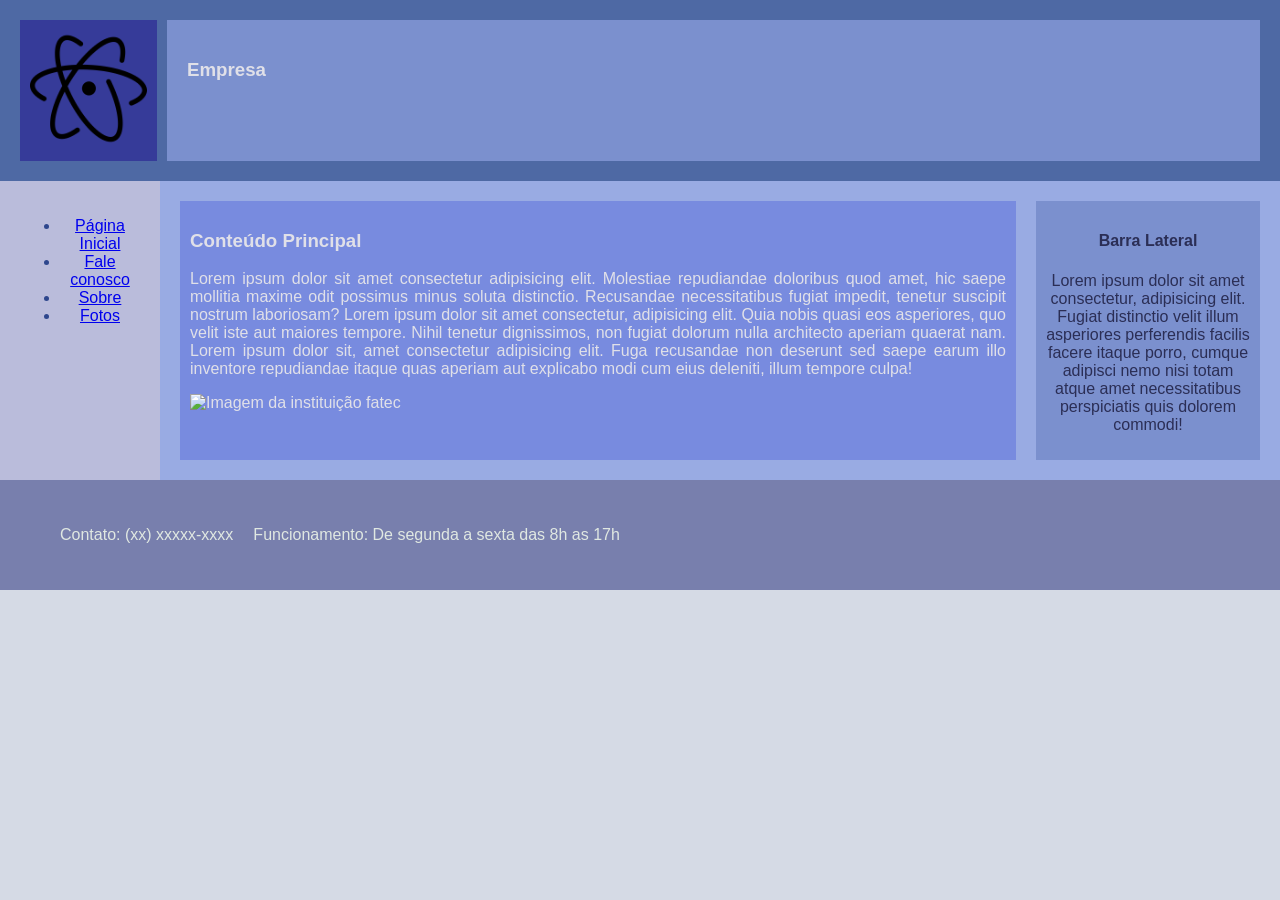
==== index.html @ c3f1e627 "first commit" ====
<!doctype html>
<html lang="pt-br">
  <head>
    <meta charset="UTF-8" />
    <meta name="viewport" content="width=device-width, initial-scale=1.0"/>
    <meta name="description" content="Site Projeto 1">
    <meta name="keywords" content="estudo, sp, fatec, programação">
    <meta name="author" content="livia">
    <title>Projeto 1</title>
    <link rel="shortcut icon" href="img/atom.png" type="image/png"/>
    <link rel="stylesheet" href="css/style_index.css"/>
    <link rel='stylesheet' href='https://cdn-uicons.flaticon.com/2.6.0/uicons-brands/css/uicons-brands.css'>
  </head>
  <body>
    <div class="container">
      <header>
        <section class="logo">
          <img class="imgcode" src="img/atom.png" alt="Imagem da Logo">
        </section>
        <section class="titulo">
          <h3>Empresa</h3>
        </section>
      </header>
      <div class="conteudo">
        <nav>
          <ul>
            <li><a href="index.html" title="Conheça a empresa">Página Inicial</li></a>
            <li><a href="contato.html" title="Entre em contato">Fale conosco</li></a>
            <li><a href="sobre.html" title="Entenda sobre a criação do sistema">Sobre</li></a>
            <li><a href="fotos.html" title="Veja algumas fotos">Fotos</li></a>
          </ul>
        </nav>
        <main>
          <section>
            <h3>Conteúdo Principal</h3>
          <p>Lorem ipsum dolor sit amet consectetur adipisicing elit. Molestiae repudiandae doloribus quod amet, hic saepe mollitia maxime odit possimus minus soluta distinctio. Recusandae necessitatibus fugiat impedit, tenetur suscipit nostrum laboriosam?
            Lorem ipsum dolor sit amet consectetur, adipisicing elit. Quia nobis quasi eos asperiores, quo velit iste aut maiores tempore. Nihil tenetur dignissimos, non fugiat dolorum nulla architecto aperiam quaerat nam.
            Lorem ipsum dolor sit, amet consectetur adipisicing elit. Fuga recusandae non deserunt sed saepe earum illo inventore repudiandae itaque quas aperiam aut explicabo modi cum eius deleniti, illum tempore culpa!
          </p>
          <img class="imgfatec" src="https://encrypted-tbn0.gstatic.com/images?q=tbn:ANd9GcTCLl4rQ5v77uNrfA3qHkKkYS1q83_c1OvEyg&s" alt="Imagem da instituição fatec">
          </section>
        <aside>
          <h4>Barra Lateral</h4>
          <p>Lorem ipsum dolor sit amet consectetur, adipisicing elit. Fugiat distinctio velit illum asperiores perferendis facilis facere itaque porro, cumque adipisci nemo nisi totam atque amet necessitatibus perspiciatis quis dolorem commodi!</p>
        </aside>
        </main>
      </div>
      <footer>
        <p>Contato: (xx) xxxxx-xxxx</p>
        <p>Funcionamento: De segunda a sexta das 8h as 17h </p>
        <i class="fi fi-brands-whatsapp"></i>
        <i class="fi fi-brands-instagram"></i>
        <i class="fi fi-brands-linkedin"></i>
      </footer>
    </div>
  </body>
</html>
---- css/style_index.css ----
body {
  background-color: #d5dae5;
  margin: 0;
  font-family: Arial, Helvetica, sans-serif;
}

h1 {
  color: #e0e1e8;
  font-family: "Franklin Gothic Medium", "Arial Narrow", Arial, sans-serif;
  text-transform: uppercase;
  text-align: center;
}

/* centralizar o site */
.container {
  text-align: center;
  width: 100%;
  margin: auto;
  color: #2a2a2b;
}

header {
  background-color: #4e69a4;
  color: #e0e0e8;
  text-align: center;
  padding: 20px; 
  display: flex;
  justify-content: flex-end;
}

/* ativa o flexbox */
.conteudo {
  display: flex;
}

nav {
  width: 10%;
  background-color: #babcdb;
  padding: 20px;
  color: #2e468d;
  display: flex;
  justify-content: flex-start;
}

main {
  width: 90%;
  background-color: #99abe3;
  padding: 20px;
  display: flex;
}

/* header,
nav,
main,
footer {
  padding: 20px;
} */

section{
  background-color: #788bdf;
  color: #e0e0e8;
  padding: 10px;
  width: 80%;
  text-align: justify;
}

aside{
  background-color: #7b90ce;
  color: #2b2e55;
    padding: 10px;
    width: 20%;
    margin-left: 20px;
}

.code{
  width: 20%;
  float: right;
  margin-left: 30px;
}

header .logo{
  background-color: #363b99;
  padding:10px;
  width: 10%;
  margin-right: 10px;
}

header .titulo{
  background-color: #7b90ce;
  padding: 20px;
  width: 90%;
}

header .logo img{
  width: 100%;
  justify-content: center;
  align-items: center;
}

/* RODAPE */
footer p{
    padding: 10px;
    order: 2;
}

footer i{
    padding: 5px;
    order: -1;
}

footer {
  display: flex;
  background-color: #787fad;
  color: #e0e8e2;
  text-align: center;
  padding: 20px;
}
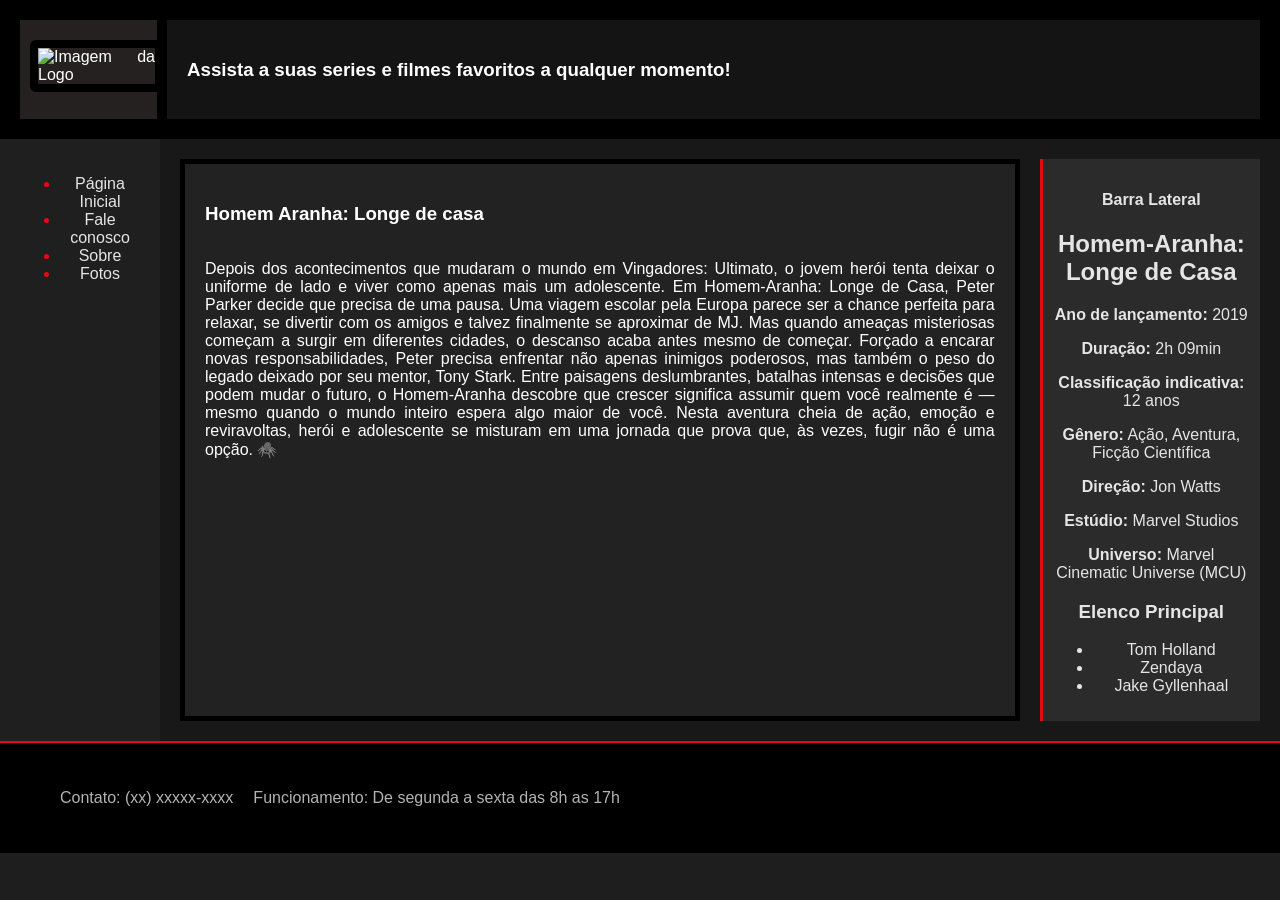
==== commit 95c41c33: "." ====
--- a/index.html
+++ b/index.html
@@ -6,19 +6,18 @@
     <meta name="description" content="Site Projeto 1">
     <meta name="keywords" content="estudo, sp, fatec, programação">
     <meta name="author" content="livia">
-    <title>Projeto 1</title>
-    <link rel="shortcut icon" href="img/atom.png" type="image/png"/>
+    <title>Projeto 1 - Netflix</title>
+    <link rel="shortcut icon" href="img/netflix_icon.png" type="image/png" />
     <link rel="stylesheet" href="css/style_index.css"/>
-    <link rel='stylesheet' href='https://cdn-uicons.flaticon.com/2.6.0/uicons-brands/css/uicons-brands.css'>
   </head>
   <body>
     <div class="container">
       <header>
         <section class="logo">
-          <img class="imgcode" src="img/atom.png" alt="Imagem da Logo">
+          <img class="imgcode" src="img/netflix.png" alt="Imagem da Logo">
         </section>
         <section class="titulo">
-          <h3>Empresa</h3>
+          <h3>Assista a suas series e filmes favoritos a qualquer momento!</h3>
         </section>
       </header>
       <div class="conteudo">
@@ -31,17 +30,35 @@
           </ul>
         </nav>
         <main>
-          <section>
-            <h3>Conteúdo Principal</h3>
-          <p>Lorem ipsum dolor sit amet consectetur adipisicing elit. Molestiae repudiandae doloribus quod amet, hic saepe mollitia maxime odit possimus minus soluta distinctio. Recusandae necessitatibus fugiat impedit, tenetur suscipit nostrum laboriosam?
-            Lorem ipsum dolor sit amet consectetur, adipisicing elit. Quia nobis quasi eos asperiores, quo velit iste aut maiores tempore. Nihil tenetur dignissimos, non fugiat dolorum nulla architecto aperiam quaerat nam.
-            Lorem ipsum dolor sit, amet consectetur adipisicing elit. Fuga recusandae non deserunt sed saepe earum illo inventore repudiandae itaque quas aperiam aut explicabo modi cum eius deleniti, illum tempore culpa!
-          </p>
-          <img class="imgfatec" src="https://encrypted-tbn0.gstatic.com/images?q=tbn:ANd9GcTCLl4rQ5v77uNrfA3qHkKkYS1q83_c1OvEyg&s" alt="Imagem da instituição fatec">
+          <section class="painel">
+            <h3><strong>Homem Aranha: Longe de casa</strong></h3>
+          <p>Depois dos acontecimentos que mudaram o mundo em Vingadores: Ultimato, o jovem herói tenta deixar o uniforme de lado e viver como apenas mais um adolescente. Em Homem-Aranha: Longe de Casa, Peter Parker decide que precisa de uma pausa. Uma viagem escolar pela Europa parece ser a chance perfeita para relaxar, se divertir com os amigos e talvez finalmente se aproximar de MJ.
+
+Mas quando ameaças misteriosas começam a surgir em diferentes cidades, o descanso acaba antes mesmo de começar. Forçado a encarar novas responsabilidades, Peter precisa enfrentar não apenas inimigos poderosos, mas também o peso do legado deixado por seu mentor, Tony Stark.
+
+Entre paisagens deslumbrantes, batalhas intensas e decisões que podem mudar o futuro, o Homem-Aranha descobre que crescer significa assumir quem você realmente é — mesmo quando o mundo inteiro espera algo maior de você.
+
+Nesta aventura cheia de ação, emoção e reviravoltas, herói e adolescente se misturam em uma jornada que prova que, às vezes, fugir não é uma opção. 🕷️</p>
           </section>
         <aside>
           <h4>Barra Lateral</h4>
-          <p>Lorem ipsum dolor sit amet consectetur, adipisicing elit. Fugiat distinctio velit illum asperiores perferendis facilis facere itaque porro, cumque adipisci nemo nisi totam atque amet necessitatibus perspiciatis quis dolorem commodi!</p>
+          <h2>Homem-Aranha: Longe de Casa</h2>
+  
+  <p><strong>Ano de lançamento:</strong> 2019</p>
+  <p><strong>Duração:</strong> 2h 09min</p>
+  <p><strong>Classificação indicativa:</strong> 12 anos</p>
+  <p><strong>Gênero:</strong> Ação, Aventura, Ficção Científica</p>
+  <p><strong>Direção:</strong> Jon Watts</p>
+  <p><strong>Estúdio:</strong> Marvel Studios</p>
+  <p><strong>Universo:</strong> Marvel Cinematic Universe (MCU)</p>
+
+        <h3>Elenco Principal</h3>
+        <ul>
+          <li>Tom Holland</li>
+          <li>Zendaya</li>
+          <li>Jake Gyllenhaal</li>
+        </ul>
+
         </aside>
         </main>
       </div>
--- a/css/style_index.css
+++ b/css/style_index.css
@@ -1,117 +1,143 @@
 body {
-  background-color: #d5dae5;
+  background-color: #1f1e1e; /* preto Netflix */
   margin: 0;
   font-family: Arial, Helvetica, sans-serif;
 }
 
 h1 {
-  color: #e0e1e8;
+  color: #ffffff;
   font-family: "Franklin Gothic Medium", "Arial Narrow", Arial, sans-serif;
   text-transform: uppercase;
   text-align: center;
 }
 
-/* centralizar o site */
 .container {
   text-align: center;
   width: 100%;
   margin: auto;
-  color: #2a2a2b;
+  color: #e5e5e5;
 }
 
 header {
-  background-color: #4e69a4;
-  color: #e0e0e8;
+  background-color: #000000;
+  color: #ffffff;
   text-align: center;
   padding: 20px; 
   display: flex;
   justify-content: flex-end;
 }
 
-/* ativa o flexbox */
 .conteudo {
   display: flex;
 }
 
 nav {
   width: 10%;
-  background-color: #babcdb;
+  background-color: #1f1f1f; /* cinza escuro */
   padding: 20px;
-  color: #2e468d;
+  color: #e50914; /* vermelho Netflix */
   display: flex;
   justify-content: flex-start;
 }
 
 main {
   width: 90%;
-  background-color: #99abe3;
+  background-color: #181818;
   padding: 20px;
   display: flex;
 }
 
-/* header,
-nav,
-main,
-footer {
+section {
+  background-color: #222222;
+  color: #ffffff;
   padding: 20px;
-} */
+  width: 80%;
+  text-align: justify;
 
-section{
-  background-color: #788bdf;
-  color: #e0e0e8;
+  display: flex;
+  flex-direction: column;
+}
+/* section {
+  background-color: #222222;
+  color: #ffffff;
   padding: 10px;
   width: 80%;
   text-align: justify;
+} */
+
+section img {
+  width: 100%;
+  height: auto;
+  max-width: 100%;
+  border-radius: 6px;
+  margin-top: 10px;
+  border: 8px solid #000; /* borda escura em imagens */
 }
 
-aside{
-  background-color: #7b90ce;
-  color: #2b2e55;
-    padding: 10px;
-    width: 20%;
-    margin-left: 20px;
+.painel {
+  background-image: url('https://m.media-amazon.com/images/S/pv-target-images/32cbf814b966ea7412c6818089e46ebb5cec913c5a50af3d13e0719de4263c71.jpg');
+  background-size: cover;       /* faz a imagem cobrir tudo */
+  background-position: center;  /* centraliza a imagem */
+  border: 5px solid black;      /* borda preta */
+  color: white;                 /* texto branco */
+  padding: 20px;
 }
 
-.code{
+aside {
+  background-color: #2b2b2b;
+  color: #e5e5e5;
+  padding: 10px;
+  width: 20%;
+  margin-left: 20px;
+  border-left: 3px solid #e50914; /* detalhe vermelho */
+}
+
+.code {
   width: 20%;
   float: right;
   margin-left: 30px;
 }
 
-header .logo{
-  background-color: #363b99;
-  padding:10px;
+header .logo {
+  background-color: #252121; /* vermelho destaque */
+  padding: 10px;
   width: 10%;
   margin-right: 10px;
 }
 
-header .titulo{
-  background-color: #7b90ce;
+header .titulo {
+  background-color: #141414;
   padding: 20px;
   width: 90%;
 }
 
-header .logo img{
+header .logo img {
   width: 100%;
   justify-content: center;
   align-items: center;
 }
 
-/* RODAPE */
-footer p{
-    padding: 10px;
-    order: 2;
+a {
+  text-decoration: none;   /* tira o sublinhado */
+  color: #e5e5e5;          /* cor branca/cinza Netflix */
 }
 
-footer i{
-    padding: 5px;
-    order: -1;
+/* RODAPE */
+footer {
+  display: flex;
+  background-color: #000000;
+  color: #b3b3b3;
+  text-align: center;
+  padding: 20px;
+  border-top: 2px solid #e50914; /* detalhe vermelho */
 }
 
-footer {
-  display: flex;
-  background-color: #787fad;
-  color: #e0e8e2;
-  text-align: center;
-  padding: 20px;
+footer p {
+  padding: 10px;
+  order: 2;
+}
+
+footer i {
+  padding: 5px;
+  order: -1;
 }
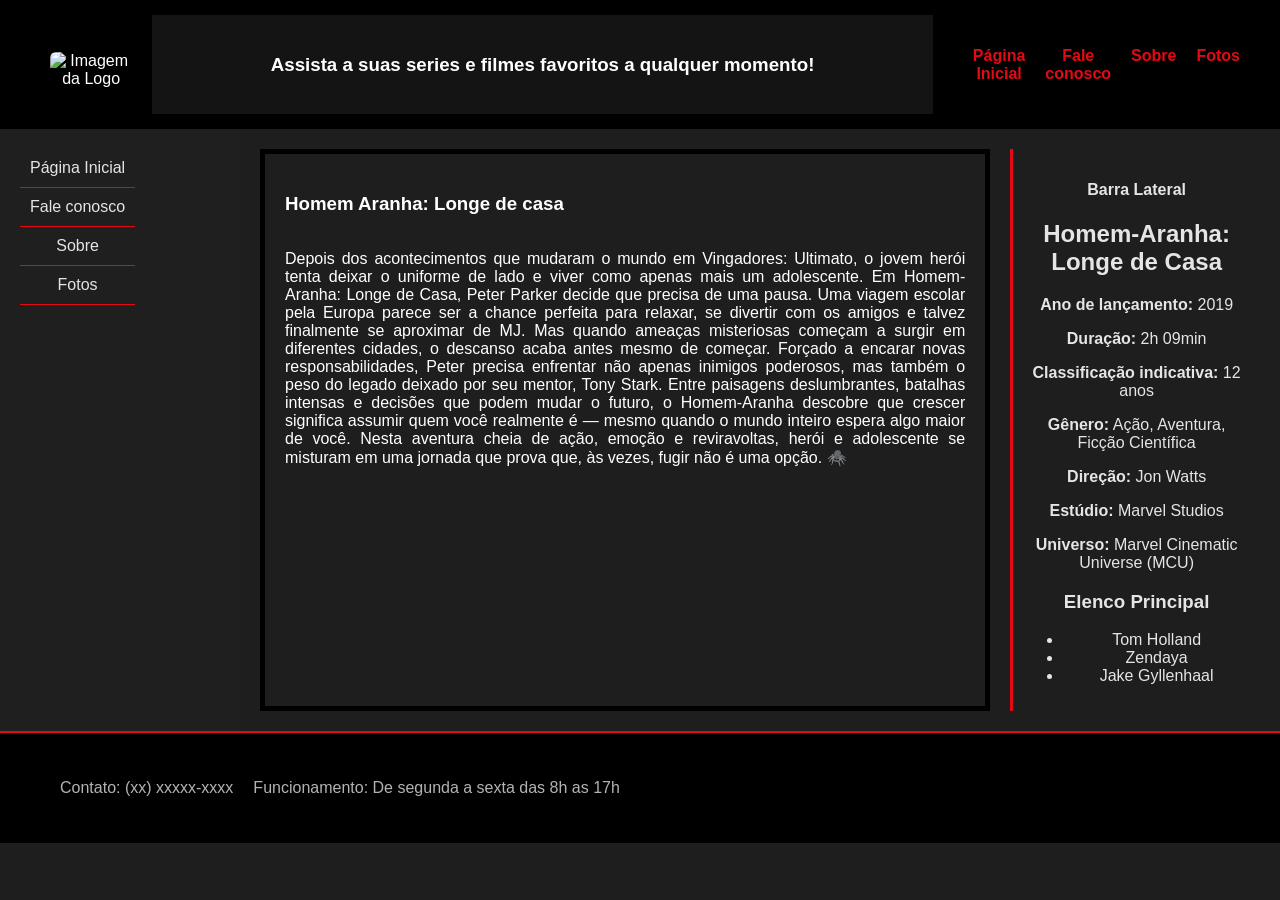
==== commit 87fa2025: "Update Netflix icon and header structure in index.html" ====
--- a/index.html
+++ b/index.html
@@ -7,21 +7,27 @@
     <meta name="keywords" content="estudo, sp, fatec, programação">
     <meta name="author" content="livia">
     <title>Projeto 1 - Netflix</title>
-    <link rel="shortcut icon" href="img/netflix_icon.png" type="image/png" />
+    <link rel="shortcut icon" href="https://upload.wikimedia.org/wikipedia/commons/thumb/7/75/Netflix_icon.svg/960px-Netflix_icon.svg.png?_=20220806170125" type="url" />
     <link rel="stylesheet" href="css/style_index.css"/>
   </head>
   <body>
     <div class="container">
-      <header>
+      <header class="navbar-topo">
         <section class="logo">
-          <img class="imgcode" src="img/netflix.png" alt="Imagem da Logo">
+          <img class="imgcode" src="https://upload.wikimedia.org/wikipedia/commons/thumb/7/75/Netflix_icon.svg/960px-Netflix_icon.svg.png?_=20220806170125" alt="Imagem da Logo">
         </section>
         <section class="titulo">
           <h3>Assista a suas series e filmes favoritos a qualquer momento!</h3>
         </section>
+        <ul class="menu-topo">
+            <li><a href="index.html" title="Conheça a empresa">Página Inicial</li></a>
+            <li><a href="contato.html" title="Entre em contato">Fale conosco</li></a>
+            <li><a href="sobre.html" title="Entenda sobre a criação do sistema">Sobre</li></a>
+            <li><a href="fotos.html" title="Veja algumas fotos">Fotos</li></a>
+          </ul>
       </header>
       <div class="conteudo">
-        <nav>
+        <nav class="menu-lateral">
           <ul>
             <li><a href="index.html" title="Conheça a empresa">Página Inicial</li></a>
             <li><a href="contato.html" title="Entre em contato">Fale conosco</li></a>
@@ -33,32 +39,26 @@
           <section class="painel">
             <h3><strong>Homem Aranha: Longe de casa</strong></h3>
           <p>Depois dos acontecimentos que mudaram o mundo em Vingadores: Ultimato, o jovem herói tenta deixar o uniforme de lado e viver como apenas mais um adolescente. Em Homem-Aranha: Longe de Casa, Peter Parker decide que precisa de uma pausa. Uma viagem escolar pela Europa parece ser a chance perfeita para relaxar, se divertir com os amigos e talvez finalmente se aproximar de MJ.
-
-Mas quando ameaças misteriosas começam a surgir em diferentes cidades, o descanso acaba antes mesmo de começar. Forçado a encarar novas responsabilidades, Peter precisa enfrentar não apenas inimigos poderosos, mas também o peso do legado deixado por seu mentor, Tony Stark.
-
-Entre paisagens deslumbrantes, batalhas intensas e decisões que podem mudar o futuro, o Homem-Aranha descobre que crescer significa assumir quem você realmente é — mesmo quando o mundo inteiro espera algo maior de você.
-
-Nesta aventura cheia de ação, emoção e reviravoltas, herói e adolescente se misturam em uma jornada que prova que, às vezes, fugir não é uma opção. 🕷️</p>
+          Mas quando ameaças misteriosas começam a surgir em diferentes cidades, o descanso acaba antes mesmo de começar. Forçado a encarar novas responsabilidades, Peter precisa enfrentar não apenas inimigos poderosos, mas também o peso do legado deixado por seu mentor, Tony Stark.
+          Entre paisagens deslumbrantes, batalhas intensas e decisões que podem mudar o futuro, o Homem-Aranha descobre que crescer significa assumir quem você realmente é — mesmo quando o mundo inteiro espera algo maior de você.
+          Nesta aventura cheia de ação, emoção e reviravoltas, herói e adolescente se misturam em uma jornada que prova que, às vezes, fugir não é uma opção. 🕷️</p>
           </section>
         <aside>
           <h4>Barra Lateral</h4>
           <h2>Homem-Aranha: Longe de Casa</h2>
-  
-  <p><strong>Ano de lançamento:</strong> 2019</p>
-  <p><strong>Duração:</strong> 2h 09min</p>
-  <p><strong>Classificação indicativa:</strong> 12 anos</p>
-  <p><strong>Gênero:</strong> Ação, Aventura, Ficção Científica</p>
-  <p><strong>Direção:</strong> Jon Watts</p>
-  <p><strong>Estúdio:</strong> Marvel Studios</p>
-  <p><strong>Universo:</strong> Marvel Cinematic Universe (MCU)</p>
-
-        <h3>Elenco Principal</h3>
-        <ul>
+          <p><strong>Ano de lançamento:</strong> 2019</p>
+          <p><strong>Duração:</strong> 2h 09min</p>
+          <p><strong>Classificação indicativa:</strong> 12 anos</p>
+          <p><strong>Gênero:</strong> Ação, Aventura, Ficção Científica</p>
+          <p><strong>Direção:</strong> Jon Watts</p>
+          <p><strong>Estúdio:</strong> Marvel Studios</p>
+          <p><strong>Universo:</strong> Marvel Cinematic Universe (MCU)</p>
+          <h3>Elenco Principal</h3>
+          <ul>
           <li>Tom Holland</li>
           <li>Zendaya</li>
           <li>Jake Gyllenhaal</li>
         </ul>
-
         </aside>
         </main>
       </div>
@@ -71,4 +71,4 @@
       </footer>
     </div>
   </body>
-</html>+</html>
--- a/css/style_index.css
+++ b/css/style_index.css
@@ -18,21 +18,39 @@
   color: #e5e5e5;
 }
 
-header {
+.navbar-topo {
   background-color: #000000;
   color: #ffffff;
   text-align: center;
-  padding: 20px; 
+  padding: 15px 40px; 
   display: flex;
-  justify-content: flex-end;
+  justify-content: space-between;
+  align-items: center;
+}
+
+.menu-topo{
+  list-style: none;
+  display: flex;
+  gap: 20px;
+}
+
+.menu-topo a{
+  color: #e50914;
+  text-decoration: none;
+  font-weight: bold;
+}
+
+.menu-topo a:hover{
+  color: #e5e5e5;
 }
 
 .conteudo {
   display: flex;
 }
 
-nav {
-  width: 10%;
+.menu-lateral {
+  flex:1;
+  /* width: 10%; */
   background-color: #1f1f1f; /* cinza escuro */
   padding: 20px;
   color: #e50914; /* vermelho Netflix */
@@ -40,30 +58,45 @@
   justify-content: flex-start;
 }
 
+.menu-lateral ul{
+  list-style: none;
+  padding: 0;
+  margin: 0;
+}
+
+.menu-lateral li{
+  border-bottom: 1px solid #e50914;
+}
+
+.menu-lateral a{
+  display: block;
+  padding: 10px;
+  color: #e5e5e5;
+  text-decoration: none;
+}
+
+.menu-lateral a:hover{
+  background-color: #e50914;
+}
+
 main {
-  width: 90%;
-  background-color: #181818;
+  flex: 5;
+  /* width: 90%; */
+  /* background-color: #181818; */
   padding: 20px;
   display: flex;
 }
 
-section {
-  background-color: #222222;
+main section {
+  /* background-color: #222222; */
   color: #ffffff;
   padding: 20px;
-  width: 80%;
+  flex: 3;
   text-align: justify;
-
+  /* background-color: #252121; */
   display: flex;
   flex-direction: column;
 }
-/* section {
-  background-color: #222222;
-  color: #ffffff;
-  padding: 10px;
-  width: 80%;
-  text-align: justify;
-} */
 
 section img {
   width: 100%;
@@ -71,23 +104,28 @@
   max-width: 100%;
   border-radius: 6px;
   margin-top: 10px;
-  border: 8px solid #000; /* borda escura em imagens */
+  /* border: 8px solid #000; borda escura em imagens */
 }
 
 .painel {
-  background-image: url('https://m.media-amazon.com/images/S/pv-target-images/32cbf814b966ea7412c6818089e46ebb5cec913c5a50af3d13e0719de4263c71.jpg');
-  background-size: cover;       /* faz a imagem cobrir tudo */
-  background-position: center;  /* centraliza a imagem */
-  border: 5px solid black;      /* borda preta */
-  color: white;                 /* texto branco */
+  background-image: linear-gradient(rgba(0, 0, 0, 0.505)), url('https://m.media-amazon.com/images/S/pv-target-images/32cbf814b966ea7412c6818089e46ebb5cec913c5a50af3d13e0719de4263c71.jpg');
+  background-size: cover;/* imagem cobre tudo */
+  background-position: center;
+  border: 5px solid black;
+  color: white;
   padding: 20px;
 }
 
-aside {
-  background-color: #2b2b2b;
+.painel h3 p{
+  color: #e5e5e5;
+  opacity: 1.0;
+}
+
+main aside {
+  /* background-color: #2b2b2b; */
   color: #e5e5e5;
   padding: 10px;
-  width: 20%;
+  flex: 1;
   margin-left: 20px;
   border-left: 3px solid #e50914; /* detalhe vermelho */
 }
@@ -99,7 +137,6 @@
 }
 
 header .logo {
-  background-color: #252121; /* vermelho destaque */
   padding: 10px;
   width: 10%;
   margin-right: 10px;
@@ -112,14 +149,14 @@
 }
 
 header .logo img {
-  width: 100%;
+  width: 70px;
   justify-content: center;
   align-items: center;
 }
 
 a {
   text-decoration: none;   /* tira o sublinhado */
-  color: #e5e5e5;          /* cor branca/cinza Netflix */
+  color: #e5e5e5;          /* cor Netflix */
 }
 
 /* RODAPE */
@@ -140,4 +177,4 @@
 footer i {
   padding: 5px;
   order: -1;
-}+}
